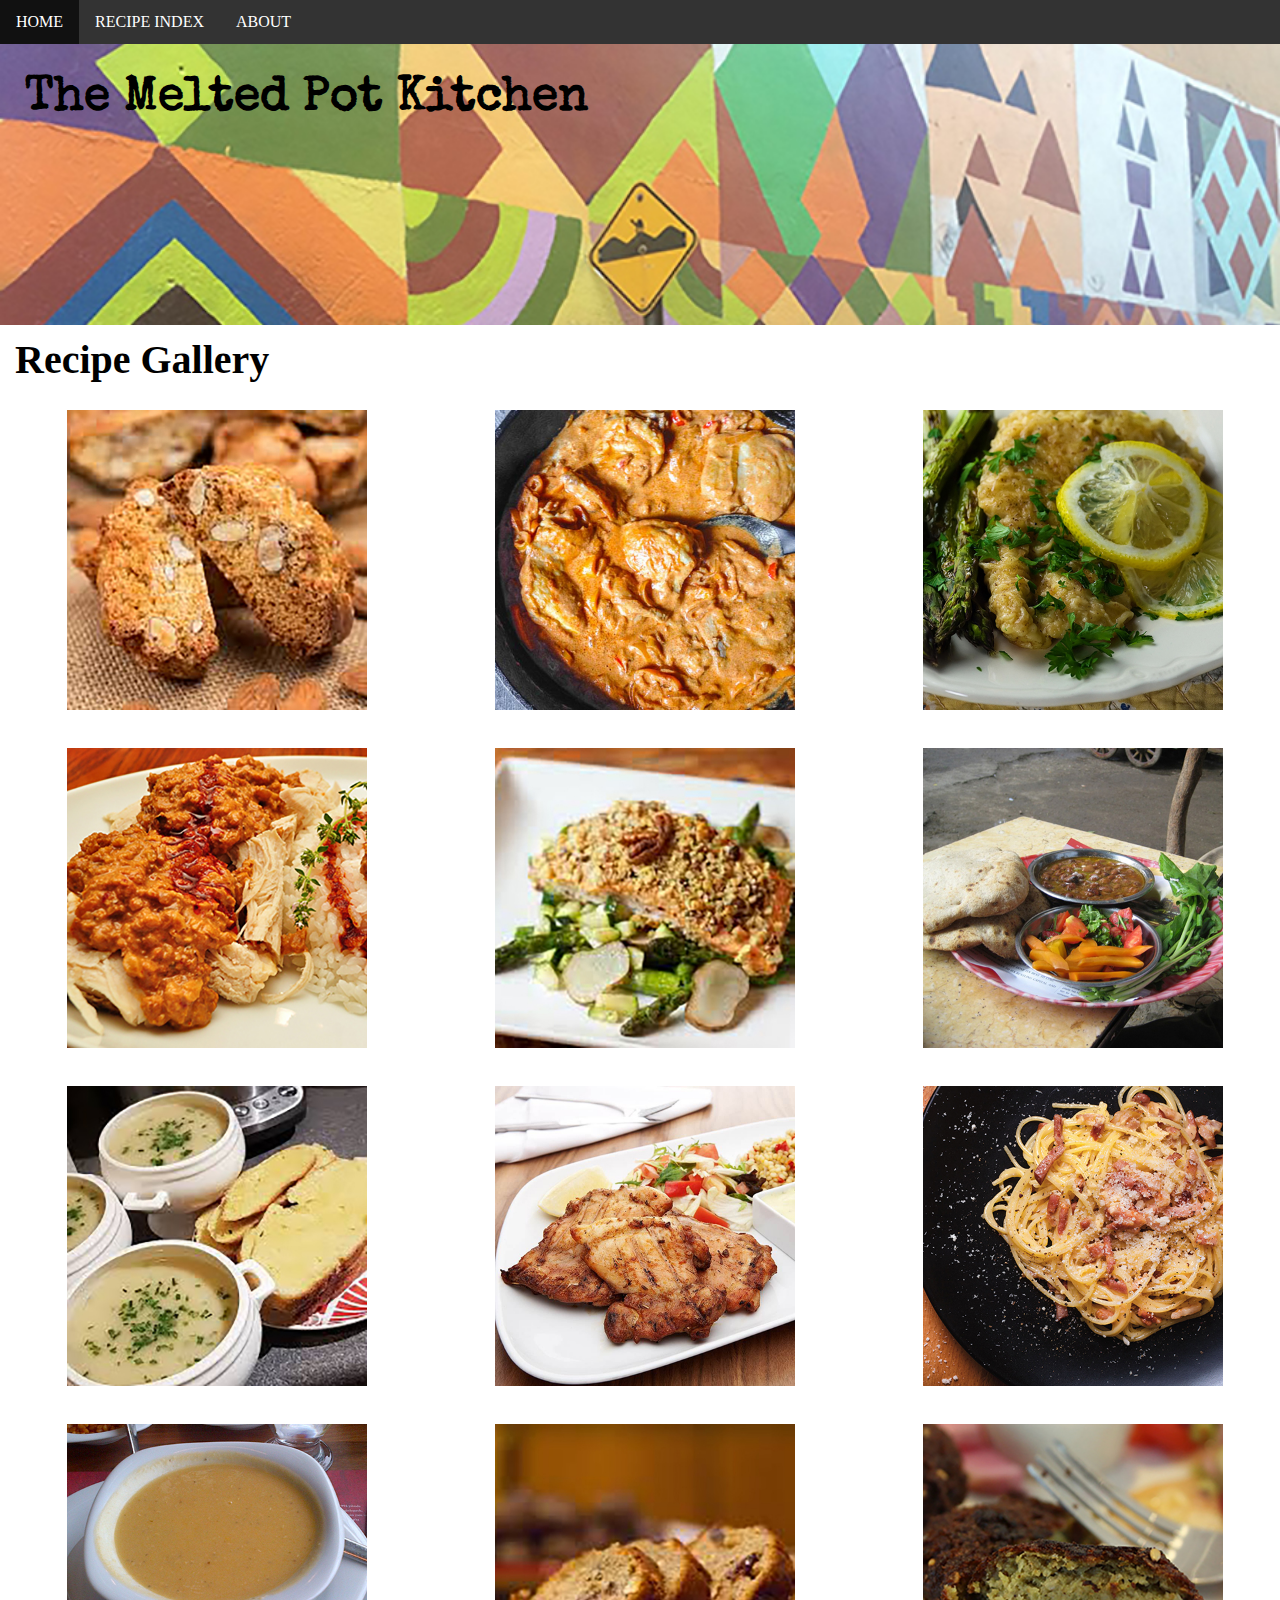
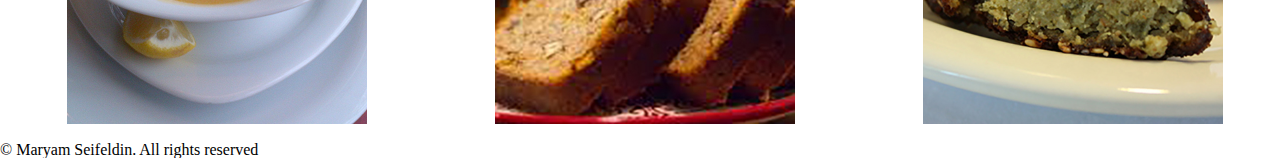
==== index.html @ 326a00ce "initial commit" ====
<!DOCTYPE html>
<html lang="en">
  <head>
    <!-- Required meta tags -->
    <meta charset="utf-8">
    <meta name="viewport" content="width=device-width, initial-scale=1, shrink-to-fit=no">
    <meta name = "viewport" content="width=device-width, initial-scale=1, maximum-scale = 1">
    <title>The Melted Pot Kitchen</title>
    <link rel="icon" href="images/okra_favicon.png">
<!--     <link rel="stylesheet" href="https://maxcdn.bootstrapcdn.com/bootstrap/4.0.0/css/bootstrap.min.css" integrity="sha384-Gn5384xqQ1aoWXA+058RXPxPg6fy4IWvTNh0E263XmFcJlSAwiGgFAW/dAiS6JXm" crossorigin="anonymous"> -->

    <link rel="stylesheet" type="text/css" href="css/defaults.css">
    <link rel="stylesheet" type="text/css" href="css/style.css">
    <link rel="stylesheet" href="https://use.fontawesome.com/releases/v5.7.2/css/all.css" integrity="sha384-fnmOCqbTlWIlj8LyTjo7mOUStjsKC4pOpQbqyi7RrhN7udi9RwhKkMHpvLbHG9Sr" crossorigin="anonymous">
    <link rel="stylesheet" href="https://fonts.googleapis.com/css?family=Special+Elite">
  </head>
  <body>
    <a href="#main" class = "offpage">Skip to Content</a>
    <header>
    <nav role="navigation">
        <ul>
            <li><a class="active" href = "index.html">Home</a></li>
            <li><a href = "recipeindex.html">Recipe Index</a></li>
            <li><a href = "about.html">About</a></li>
        </ul>
    </nav>    
      <h1>The Melted Pot Kitchen</h1>
    </header>
  	
    <main id = "main">
    	<h3>Recipe Gallery</h3>
      <div class="wrapper">
        <div class="item">
          <a href="quaresimale.html"><img class = "galleryitem" src="images/quaresimale.jpg" alt="image of quaresimale, a hard, sugary almond biscotti"></a>
        </div>
        <div class="item">
          <a href="misticachicken.html"><img class = "galleryitem" src="images/misticachicken.jpg" alt="image of mistica chicken, a dish with a creamy sauce"></a>
        </div>
        <div class="item">
          <a href="piccata.html"><img class = "galleryitem" src="images/piccata.jpg" alt="image of chicken piccata with asparagus"></a>
        </div>
        <div class="item">
          <a href="sharkasayya.html"><img class = "galleryitem" src="images/sharkasayya.jpg" alt="image of sharkasayya, a boiled chicken dish with garlic walnut sauce"></a>
        </div>
        <div class="item">
          <a href="pecanchicken.html"><img class = "galleryitem" src="images/pecanchicken.jpg" alt="image of pecan chicken dish over salad"></a>
        </div>
        <div class="item">
          <a href="foule.html"><img class = "galleryitem" src="images/foule.jpg" alt="image of foule, cooked fava beans"></a>
        </div>
        <div class="item">
          <a href="leekpotatosoup.html"><img class = "galleryitem" src="images/leekpotatosoup.jpg" alt="image of leek and potato soup in a bowl with bread on the side"></a>
        </div>
        <div class="item">
          <a href="kolbasti.html"><img class = "galleryitem" src="images/kolbasti.jpg" alt="image of chicken kolbasti, a buttery roasted cornish hen"></a>
        </div>
        <div class="item">
          <a href="romanopasta.html"><img class = "galleryitem" src="images/romanopasta.jpg" alt="image of Tom's pasta, a creamy, cheesy spaghetti dish with bacon"></a>
        </div>
        <div class="item">
          <a href="lentilsoup.html"><img class = "galleryitem" src="images/lentilsoup.jpg" alt="image of lentil soup in a bowl"></a>
        </div>
        <div class="item">
          <a href="bananabread.html"><img class = "galleryitem" src="images/bananabread.jpg" alt="image of banana bread"></a>
        </div>
        <div class="item">
          <a href="taamayya.html"><img class = "galleryitem" src="images/taamayya.jpg" alt="image of taamayya, fava bean falafel"></a>
        </div>
      </div>
  
    </main>

  <footer>
    &copy; Maryam Seifeldin. All rights reserved
  </footer>
  </body>

</html>
---- css/defaults.css ----
/* 
html5doctor.com Reset Stylesheet
v1.6.1
Last Updated: 2010-09-17
Author: Richard Clark - http://richclarkdesign.com 
Twitter: @rich_clark
*/

html, body, div, span, object, iframe,
h1, h2, h3, h4, h5, h6, p, blockquote, pre,
abbr, address, cite, code,
del, dfn, em, img, ins, kbd, q, samp,
small, strong, sub, sup, var,
b, i,
dl, dt, dd, ol, ul, li,
fieldset, form, label, legend,
table, caption, tbody, tfoot, thead, tr, th, td,
article, aside, canvas, details, figcaption, figure, 
footer, header, hgroup, menu, nav, section, summary,
time, mark, audio, video {
    margin:0;
    padding:0;
    border:0;
    outline:0;
    font-size:100%;
    vertical-align:baseline;
    background:transparent;
}

body {
    line-height:1;
}

article,aside,details,figcaption,figure,
footer,header,hgroup,menu,nav,section { 
	display:block;
}

nav ul {
    list-style:none;
}

blockquote, q {
    quotes:none;
}

blockquote:before, blockquote:after,
q:before, q:after {
    content:'';
    content:none;
}

a {
    margin:0;
    padding:0;
    font-size:100%;
    vertical-align:baseline;
    background:transparent;
}

/* change colours to suit your needs */
ins {
    background-color:#ff9;
    color:#000;
    text-decoration:none;
}

/* change colours to suit your needs */
mark {
    background-color:#ff9;
    color:#000; 
    font-style:italic;
    font-weight:bold;
}

del {
    text-decoration: line-through;
}

abbr[title], dfn[title] {
    border-bottom:1px dotted;
    cursor:help;
}

table {
    border-collapse:collapse;
    border-spacing:0;
}

/* change border colour to suit your needs */
hr {
    display:block;
    height:1px;
    border:0;   
    border-top:1px solid #cccccc;
    margin:1em 0;
    padding:0;
}

input, select {
    vertical-align:middle;
}
---- css/style.css ----
body {
    font-family:Georgia;
}
html,body{
  height: 100%;
}
header {

  background-image: url("../images/graffiti_banner.jpg");
  background-size: cover;
  height: 300px;
  width: 100vw;
}
h1 {
    font-size: 25px;
    font-family: 'Special Elite', serif;
  	font-size: 48px;
    margin: 25px 25px 25px 25px;


  	/*text-shadow: 4px 4px 4px #aaa;*/
}
}
h2{
  font-size: 100px;
}
h2,h3{
  width: 100vw;
  font-size: 36px;
  margin: 15px 5px 15px 15px;
}
ul {
    list-style:none;
}
nav ul {
  text-transform: uppercase;
  color: white;
  list-style-type: none;
  margin: 0;
  padding: 0;
  overflow: hidden;
  background-color: #333;
}
header p{
	color: black;
}
nav li {
  float: left;
}

nav li a {
  display: block;
  color: white;
  text-align: center;
  padding: 14px 16px;
  text-decoration: none;
}
.active {
  background-color: #e1ae46;
}
/* Change the link color to #111 (black) on hover */
li a:hover {
  background-color: #111;
}
main p{
  margin: 15px 5px 15px 15px;
}
main ul{
  margin: 15px 5px 15px 15px;
}
main img{
  margin: 15px 5px 15px 15px;
}
.offpage {
    position: absolute;
    left: -1000px;
}
.offpage:focus { 
	position: absolute;
    left: 200px;
    bottom: 505px;
    margin: 5px;
    color: white;
}
.flex-container {
  padding: 5px 5px 5px 5px;
  margin: 5px 5px 5px 5px;
  list-style: none;
  
  display: -webkit-box;
  display: -moz-box;
  display: -ms-flexbox;
  display: -webkit-flex;
  display: flex;
  
  -webkit-flex-flow: row wrap;
  justify-content: flex-start;
  align-items: center;
  align-content: center;
  /*background: white;*/
}
img{
  width: 200px;
}
.flex-item {
  /*background: tomato;*/
  padding: 15px;
  width: 60%;
  /*height: 100px;*/
  margin-top: 5px;

  
  /*line-height: 20px;*/
  color: black;
  /*font-weight: bold;*/
  font-size: 12pt;
  text-align: flex-start;
}
div.flex-container img{
  width: 50px;
  height: 50px;
}

.wrapper {
  width: 100vw;
  display: grid; 
  grid-template-columns: 1fr 1fr 1fr; 
  /*grid-column-gap: 0.3125em;*/
  grid-row-gap: 0;
 
}

.item {

  /*border: 1px white;*/
  display: flex;
  justify-content: center;
  align-items: center;
  /*font-size: 70px;*/
  color: white;
  /*min-height: 150px;*/
  /*padding: 12px;*/
}

img.galleryitem{
	width: 100px;

}

div.flex-container p{
	background-color: white;

}





@media only screen and (min-width: 600px) {
  div.flex-container img{
    width: 150px;
    height: 150px;
  }
  h1 {
    font-size: 40px;
  }
  h2,h3{
  font-size: 36px;
  }
  .offpage:focus { 
   left: 500px;
   top: 5px;
   margin: 5px;
  }
  img.galleryitem{
  width: 200px;

}
}


@media only screen and (min-width: 780px) {
  img.galleryitem{
  width: 300px;
  }
  .wrapper {
  width: 100vw;
  display: grid; 
  grid-template-columns: 1fr 1fr 1fr; 
  grid-column-gap: 5px;
  grid-row-gap: 5px;
  }

  h1 {
    font-size: 48px;
    padding: 50px 0px 0px 0px;
  }
  h2,h3{
  width: 50vw;
  font-size: 40px;
  }
  div.flex-container img{
    width: 200px;
    height: 200px;
  }
  nav ul{
  position: fixed;
  top: 0;
  width: 100%;
  }
  .offpage:focus { 
   left: 5px;
   top: 300px;
   color: white;
   font-weight: bold;
  }
}
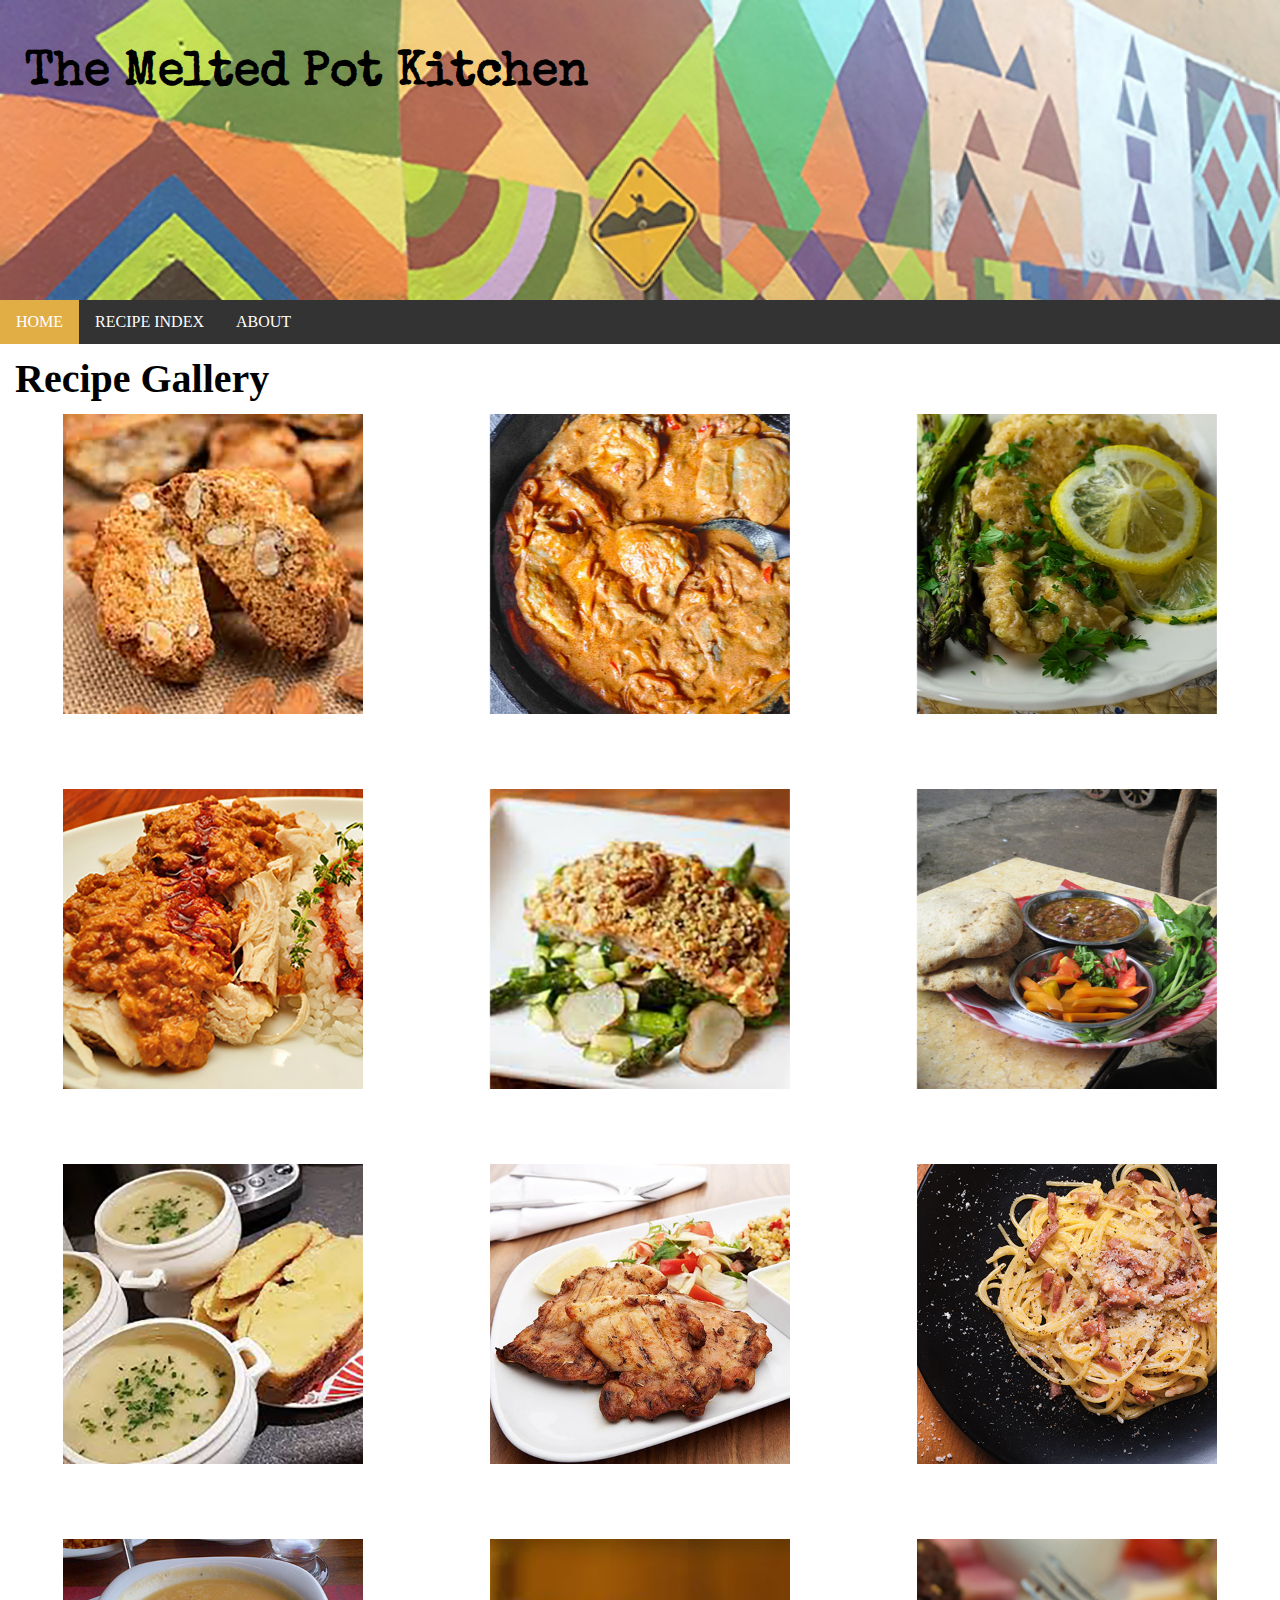
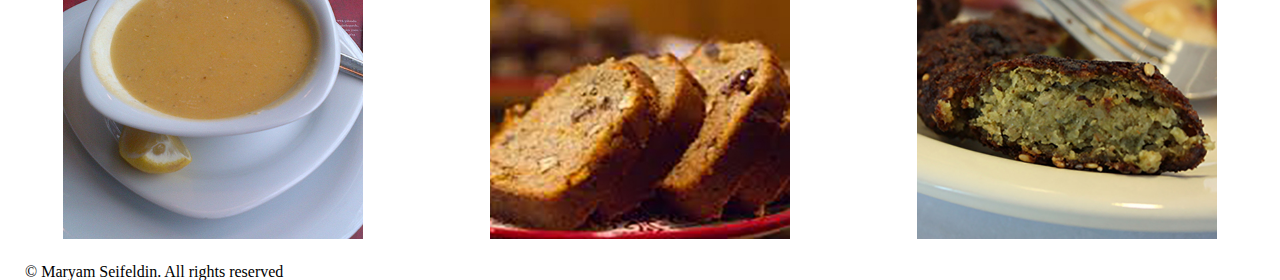
==== commit 1cb388db: "all done except custom domian" ====
--- a/index.html
+++ b/index.html
@@ -1,13 +1,11 @@
 <!DOCTYPE html>
 <html lang="en">
   <head>
-    <!-- Required meta tags -->
     <meta charset="utf-8">
     <meta name="viewport" content="width=device-width, initial-scale=1, shrink-to-fit=no">
     <meta name = "viewport" content="width=device-width, initial-scale=1, maximum-scale = 1">
     <title>The Melted Pot Kitchen</title>
     <link rel="icon" href="images/okra_favicon.png">
-<!--     <link rel="stylesheet" href="https://maxcdn.bootstrapcdn.com/bootstrap/4.0.0/css/bootstrap.min.css" integrity="sha384-Gn5384xqQ1aoWXA+058RXPxPg6fy4IWvTNh0E263XmFcJlSAwiGgFAW/dAiS6JXm" crossorigin="anonymous"> -->
 
     <link rel="stylesheet" type="text/css" href="css/defaults.css">
     <link rel="stylesheet" type="text/css" href="css/style.css">
@@ -16,55 +14,178 @@
   </head>
   <body>
     <a href="#main" class = "offpage">Skip to Content</a>
+  
     <header>
-    <nav role="navigation">
+   <div class = transluscent> 
+      <h1>The Melted Pot Kitchen</h1>
+    </div>
+    </header>
+  
+  	<nav id='navbar'>
         <ul>
             <li><a class="active" href = "index.html">Home</a></li>
             <li><a href = "recipeindex.html">Recipe Index</a></li>
             <li><a href = "about.html">About</a></li>
         </ul>
     </nav>    
-      <h1>The Melted Pot Kitchen</h1>
-    </header>
-  	
     <main id = "main">
     	<h3>Recipe Gallery</h3>
       <div class="wrapper">
         <div class="item">
-          <a href="quaresimale.html"><img class = "galleryitem" src="images/quaresimale.jpg" alt="image of quaresimale, a hard, sugary almond biscotti"></a>
-        </div>
-        <div class="item">
-          <a href="misticachicken.html"><img class = "galleryitem" src="images/misticachicken.jpg" alt="image of mistica chicken, a dish with a creamy sauce"></a>
-        </div>
-        <div class="item">
-          <a href="piccata.html"><img class = "galleryitem" src="images/piccata.jpg" alt="image of chicken piccata with asparagus"></a>
-        </div>
-        <div class="item">
-          <a href="sharkasayya.html"><img class = "galleryitem" src="images/sharkasayya.jpg" alt="image of sharkasayya, a boiled chicken dish with garlic walnut sauce"></a>
-        </div>
-        <div class="item">
-          <a href="pecanchicken.html"><img class = "galleryitem" src="images/pecanchicken.jpg" alt="image of pecan chicken dish over salad"></a>
-        </div>
-        <div class="item">
-          <a href="foule.html"><img class = "galleryitem" src="images/foule.jpg" alt="image of foule, cooked fava beans"></a>
-        </div>
-        <div class="item">
-          <a href="leekpotatosoup.html"><img class = "galleryitem" src="images/leekpotatosoup.jpg" alt="image of leek and potato soup in a bowl with bread on the side"></a>
-        </div>
-        <div class="item">
-          <a href="kolbasti.html"><img class = "galleryitem" src="images/kolbasti.jpg" alt="image of chicken kolbasti, a buttery roasted cornish hen"></a>
-        </div>
-        <div class="item">
-          <a href="romanopasta.html"><img class = "galleryitem" src="images/romanopasta.jpg" alt="image of Tom's pasta, a creamy, cheesy spaghetti dish with bacon"></a>
-        </div>
-        <div class="item">
-          <a href="lentilsoup.html"><img class = "galleryitem" src="images/lentilsoup.jpg" alt="image of lentil soup in a bowl"></a>
-        </div>
-        <div class="item">
-          <a href="bananabread.html"><img class = "galleryitem" src="images/bananabread.jpg" alt="image of banana bread"></a>
-        </div>
-        <div class="item">
-          <a href="taamayya.html"><img class = "galleryitem" src="images/taamayya.jpg" alt="image of taamayya, fava bean falafel"></a>
+            <div class="flip-card">
+            <div class="flip-card-inner">
+            <div class="flip-card-front">
+              <img class = "galleryitem" src="images/quaresimale.jpg" alt="image of quaresimale, a hard, sugary almond biscotti" >
+            </div>
+            <a href="quaresimale.html"><div class="flip-card-back">
+              <h4>Quaresimale<i class="fas fa-seedling"></i></h4> 
+              <p>a hard, sugary almond biscotti</p> 
+            </div></a>
+            </div>
+          </div>
+        </div>
+        <div class="item">
+           <div class="flip-card">
+            <div class="flip-card-inner">
+            <div class="flip-card-front">
+          <img class = "galleryitem" src="images/misticachicken.jpg" alt="image of mistica chicken, a dish with a creamy sauce">
+        </div>
+            <a href="misticachicken.html"><div class="flip-card-back">
+              <h4>Mistica Chicken</h4> 
+              <p>a chicken dish with a creamy, zesty sauce</p> 
+            </div></a>
+            </div>
+          </div>
+        </div>
+        <div class="item">
+           <div class="flip-card">
+            <div class="flip-card-inner">
+            <div class="flip-card-front">
+          <img class = "galleryitem" src="images/piccata.jpg" alt="image of chicken piccata with asparagus">
+        </div>
+            <a href="piccata.html"><div class="flip-card-back">
+              <h4>Chicken Piccata</h4> 
+              <p>a light, buttery chicken dish with onions and capers</p> 
+            </div></a>
+            </div>
+          </div>
+        </div>
+        <div class="item">
+           <div class="flip-card">
+            <div class="flip-card-inner">
+            <div class="flip-card-front">
+          <img class = "galleryitem" src="images/sharkasayya.jpg" alt="image of sharkasayya, a boiled chicken dish with garlic walnut sauce">
+        </div>
+            <a href="sharkasayya.html"><div class="flip-card-back">
+              <h4>Sharkasayya</h4> 
+              <p>a chicken & rice casserole with a thick walnut & garlic sauce</p> 
+            </div></a>
+            </div>
+          </div>
+        </div>
+        <div class="item">
+           <div class="flip-card">
+            <div class="flip-card-inner">
+            <div class="flip-card-front">
+          <img class = "galleryitem" src="images/pecanchicken.jpg" alt="image of pecan chicken dish over salad">
+        </div>
+            <a href="pecanchicken.html"><div class="flip-card-back">
+              <h4>Pecan Chicken</h4> 
+              <p>a nutty, sophisticated fried chicken dish</p> 
+            </div></a>
+            </div>
+          </div>
+        </div>
+        <div class="item">
+           <div class="flip-card">
+            <div class="flip-card-inner">
+            <div class="flip-card-front">
+          <img class = "galleryitem" src="images/foule.jpg" alt="image of foule, cooked fava beans">
+        </div>
+            <a href="foule.html"><div class="flip-card-back">
+              <h4>Foule<i class="fas fa-seedling"></i><i class="fas fa-seedling"></i></h4> 
+              <p>spiced, slow cooked beans for breakfast, lunch, or dinner</p> 
+            </div></a>
+            </div>
+          </div>
+        </div>
+        <div class="item">
+           <div class="flip-card">
+            <div class="flip-card-inner">
+            <div class="flip-card-front">
+          <img class = "galleryitem" src="images/leekpotatosoup.jpg" alt="image of leek and potato soup in a bowl with bread on the side">
+        </div>
+            <a href="leekpotatosoup.html"><div class="flip-card-back">
+              <h4>Leek & Potato Soup<i class="fas fa-seedling"></i></h4> 
+              <p>a heartwarming classic</p> 
+            </div></a>
+            </div>
+          </div>
+        </div>
+        <div class="item">
+           <div class="flip-card">
+            <div class="flip-card-inner">
+            <div class="flip-card-front">
+          <img class = "galleryitem" src="images/kolbasti.jpg" alt="image of chicken kolbasti, a buttery roasted cornish hen">
+        </div>
+            <a href="kolbasti.html"><div class="flip-card-back">
+              <h4>Kolbasti</h4> 
+              <p>a traditional "brick" buttery chicken</p> 
+            </div></a>
+            </div>
+          </div>
+        </div>
+        <div class="item">
+           <div class="flip-card">
+            <div class="flip-card-inner">
+            <div class="flip-card-front">
+          <img class = "galleryitem" src="images/romanopasta.jpg" alt="image of Tom's pasta, a creamy, cheesy spaghetti dish with bacon">
+        </div>
+            <a href="romanopasta.html"><div class="flip-card-back">
+              <h4>Romano Pasta</h4> 
+              <p>a cheesy pasta dish with bacon</p> 
+            </div></a>
+            </div>
+          </div>
+        </div>
+        <div class="item">
+           <div class="flip-card">
+            <div class="flip-card-inner">
+            <div class="flip-card-front">
+          <img class = "galleryitem" src="images/lentilsoup.jpg" alt="image of lentil soup in a bowl">
+        </div>
+            <a href="lentilsoup.html"><div class="flip-card-back">
+              <h4>Lentil Soup<i class="fas fa-seedling"></i></h4> 
+              <p>a thick, aromatic soup</p> 
+            </div></a>
+            </div>
+          </div>
+        </div>
+        <div class="item">
+           <div class="flip-card">
+            <div class="flip-card-inner">
+            <div class="flip-card-front">
+          <img class = "galleryitem" src="images/bananabread.jpg" alt="image of banana bread">
+        </div>
+            <a href="bananabread.html"><div class="flip-card-back">
+              <h4>Banana Bread<i class="fas fa-seedling"></i></h4> 
+              <p>a sweet loaf with walnuts</p> 
+            </div></a>
+            </div>
+          </div>
+        </div>
+        <div class="item">
+           <div class="flip-card">
+            <div class="flip-card-inner">
+            <div class="flip-card-front">
+          <img class = "galleryitem" src="images/taamayya.jpg" alt="image of taamayya, fava bean falafel">
+        </div>
+            <a href="taamayya.html"><div class="flip-card-back">
+              <h4>Taamayya<i class="fas fa-seedling"></i><i class="fas fa-seedling"></i></h4> 
+              <p>flat, crispy fava bean falafel</p> 
+            </div></a>
+            </div>
+          </div>
         </div>
       </div>
   
@@ -73,6 +194,10 @@
   <footer>
     &copy; Maryam Seifeldin. All rights reserved
   </footer>
+  <div class='qrcode'>
+    <img src="http://api.qrserver.com/v1/create-qr-code/?data=https%3A%2F%2Fmseifeldin.github.io%2Ffinal_project%2F&size=100x100" alt="qr code" />
+  </div>
+  <script  src="js/index.js"></script>
   </body>
 
 </html>--- a/css/style.css
+++ b/css/style.css
@@ -4,23 +4,27 @@
 html,body{
   height: 100%;
 }
+
 header {
 
   background-image: url("../images/graffiti_banner.jpg");
   background-size: cover;
   height: 300px;
   width: 100vw;
+  margin-top: 0;
+}
+
+footer{
+  margin: 25px 25px;
 }
 h1 {
     font-size: 25px;
     font-family: 'Special Elite', serif;
   	font-size: 48px;
-    margin: 25px 25px 25px 25px;
-
-
-  	/*text-shadow: 4px 4px 4px #aaa;*/
-}
-}
+    margin: 0px 25px 25px 25px;
+    padding: 25px 0 0 0;
+}
+
 h2{
   font-size: 100px;
 }
@@ -29,8 +33,15 @@
   font-size: 36px;
   margin: 15px 5px 15px 15px;
 }
+h4{margin: 25px 25px 25px 25px;
+  font-size: 25px;
+}
 ul {
     list-style:none;
+}
+
+header p{
+	color: black;
 }
 nav ul {
   text-transform: uppercase;
@@ -40,10 +51,9 @@
   padding: 0;
   overflow: hidden;
   background-color: #333;
-}
-header p{
-	color: black;
-}
+  z-index: 1;
+}
+
 nav li {
   float: left;
 }
@@ -55,7 +65,9 @@
   padding: 14px 16px;
   text-decoration: none;
 }
-.active {
+#navbar{z-index: 1;
+}
+a.active{
   background-color: #e1ae46;
 }
 /* Change the link color to #111 (black) on hover */
@@ -68,8 +80,9 @@
 main ul{
   margin: 15px 5px 15px 15px;
 }
-main img{
-  margin: 15px 5px 15px 15px;
+.recipepage{
+  margin-left: 5vw;
+  margin-bottom: 2vh;
 }
 .offpage {
     position: absolute;
@@ -97,22 +110,15 @@
   justify-content: flex-start;
   align-items: center;
   align-content: center;
-  /*background: white;*/
 }
 img{
   width: 200px;
 }
 .flex-item {
-  /*background: tomato;*/
   padding: 15px;
   width: 60%;
-  /*height: 100px;*/
   margin-top: 5px;
-
-  
-  /*line-height: 20px;*/
   color: black;
-  /*font-weight: bold;*/
   font-size: 12pt;
   text-align: flex-start;
 }
@@ -125,21 +131,15 @@
   width: 100vw;
   display: grid; 
   grid-template-columns: 1fr 1fr 1fr; 
-  /*grid-column-gap: 0.3125em;*/
   grid-row-gap: 0;
  
 }
 
 .item {
-
-  /*border: 1px white;*/
   display: flex;
   justify-content: center;
   align-items: center;
-  /*font-size: 70px;*/
   color: white;
-  /*min-height: 150px;*/
-  /*padding: 12px;*/
 }
 
 img.galleryitem{
@@ -152,7 +152,10 @@
 
 }
 
-
+/*Hide QR code online*/
+.qrcode img{
+    display: none;
+       }
 
 
 
@@ -187,8 +190,8 @@
   width: 100vw;
   display: grid; 
   grid-template-columns: 1fr 1fr 1fr; 
-  grid-column-gap: 5px;
-  grid-row-gap: 5px;
+  grid-column-gap: 0px;
+  grid-row-gap: 75px;
   }
 
   h1 {
@@ -204,7 +207,7 @@
     height: 200px;
   }
   nav ul{
-  position: fixed;
+  /*position: fixed;*/
   top: 0;
   width: 100%;
   }
@@ -217,19 +220,145 @@
 }
 
 
-
-
-
-
-
-
-
-
-
-
-
-
-
-
-
-
+/*Flip Cards*/
+.flip-card {
+  background-color: transparent;
+  width: 300px;
+  height: 300px;
+  perspective: 1000px;
+}
+
+.flip-card-inner {
+  position: relative;
+  width: 100%;
+  height: 100%;
+  text-align: center;
+  transition: transform 0.6s;
+  transform-style: preserve-3d;
+}
+
+.flip-card:hover .flip-card-inner {
+  transform: rotateY(180deg);
+}
+
+.flip-card-front, .flip-card-back {
+  position: absolute;
+  width: 100%;
+  height: 100%;
+  backface-visibility: hidden;
+
+}
+
+.flip-card-front {
+  color: black;
+  z-index: 2;
+}
+
+.flip-card-back {
+  background-color: #e1ae46;
+  color: white;
+  transform: rotateY(180deg);
+  z-index: 1;
+}
+
+/*Sticky Nav Bar*/
+
+.sticky {
+  position: fixed;
+  top: 0;
+  width: 100%;
+}
+
+.sticky + .content {
+  padding-top: 60px;
+}
+
+/*QR code in print*/
+@media print {
+       .qrcode img{
+      display: block;  
+       }
+}
+
+/*Accordion*/
+
+.accordion {
+  background-color: #eee;
+  color: #444;
+  cursor: pointer;
+  padding: 18px;
+  width: 70vw;
+  text-align: left;
+  border: none;
+  outline: none;
+  transition: 0.4s;
+  display: block;
+  font-size: 20pt;
+  margin-left: 5vw;
+}
+
+.active, .accordion:hover {
+  background-color: #ccc;
+}
+
+.panel {
+  padding: 0 18px;
+  background-color: white;
+  max-height: 0;
+  overflow: hidden;
+  transition: max-height 0.2s ease-out;
+  width: 70vw;
+  margin-left: 5vw;
+}
+
+.accordion:after {
+  content: '\02795';
+  font-size: 13px;
+  color: #777;
+  float: right;
+  margin-left: 5px;
+}
+
+.accordion.active:after {
+  content: "\2796";
+}
+
+/*Filter List*/
+#myInput {
+  width: 70vw; /* Full-width */
+  font-size: 16px; /* Increase font-size */
+  padding: 12px 20px 12px 40px; /* Add some padding */
+  border: 1px solid #ddd; /* Add a grey border */
+  margin-bottom: 12px; /* Add some space below the input */
+  margin-left: 15vw;
+}
+
+#myUL {
+  /* Remove default list styling */
+  list-style-type: none;
+  padding: 0;
+  margin: 0;
+}
+
+#myUL li a {
+  border: 1px solid #ddd; /* Add a border to all links */
+  margin-top: -1px; /* Prevent double borders */
+  margin-left: 35vw;
+  width: 30vw;
+  background-color: #f6f6f6; /* Grey background color */
+  padding: 12px; /* Add some padding */
+  text-decoration: none; /* Remove default text underline */
+  font-size: 18px; /* Increase the font-size */
+  color: black; /* Add a black text color */
+  display: block; /* Make it into a block element to fill the whole list */
+}
+
+#myUL li a:hover:not(.header) {
+  background-color: #eee; /* Add a hover effect to all links, except for headers */
+  color: #76a912;
+}
+
+
+
+
+
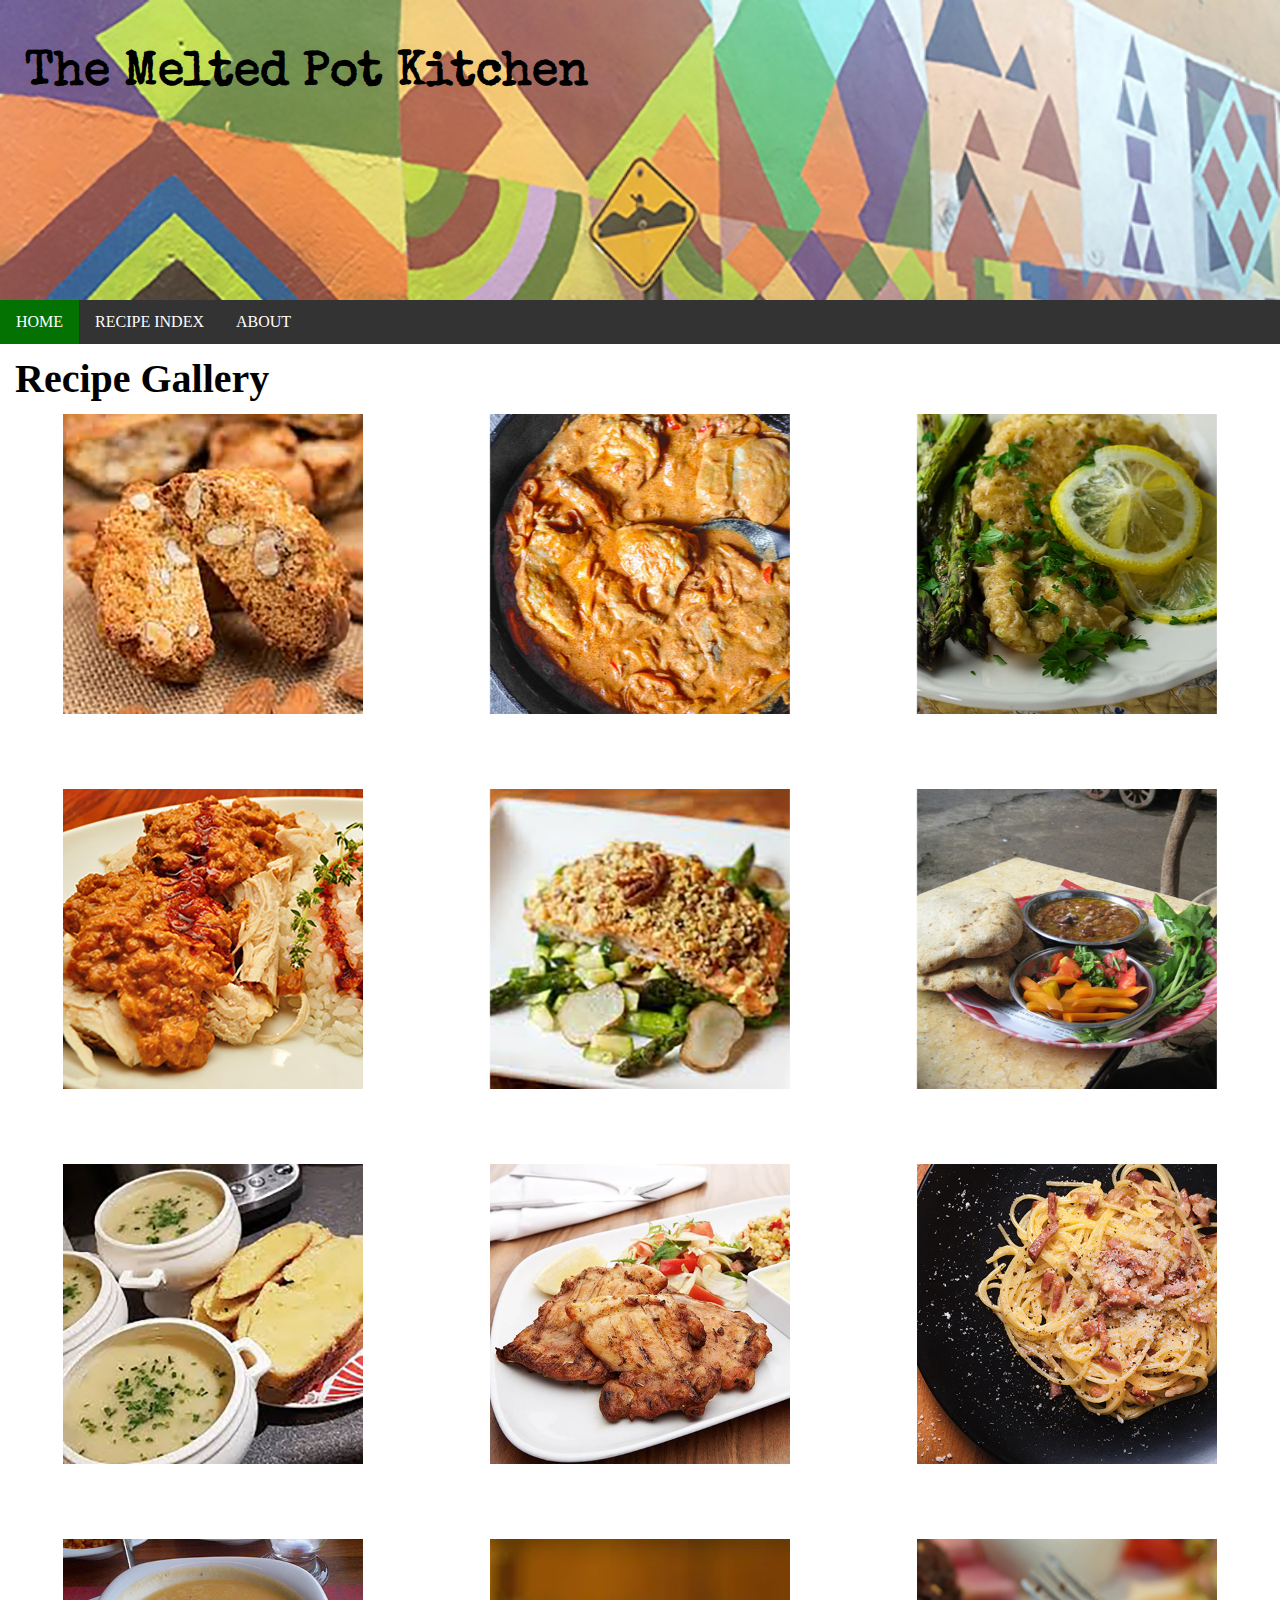
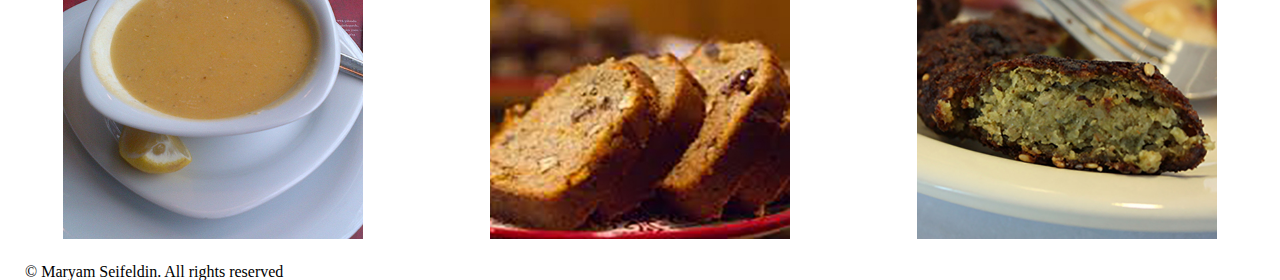
==== commit c499373f: "some axe/wave corrections" ====
--- a/index.html
+++ b/index.html
@@ -29,7 +29,7 @@
         </ul>
     </nav>    
     <main id = "main">
-    	<h3>Recipe Gallery</h3>
+    	<h2>Recipe Gallery</h2>
       <div class="wrapper">
         <div class="item">
             <div class="flip-card">
--- a/css/style.css
+++ b/css/style.css
@@ -68,7 +68,7 @@
 #navbar{z-index: 1;
 }
 a.active{
-  background-color: #e1ae46;
+  background-color: #047203;
 }
 /* Change the link color to #111 (black) on hover */
 li a:hover {
@@ -255,7 +255,7 @@
 }
 
 .flip-card-back {
-  background-color: #e1ae46;
+  background-color: #047203;
   color: white;
   transform: rotateY(180deg);
   z-index: 1;
